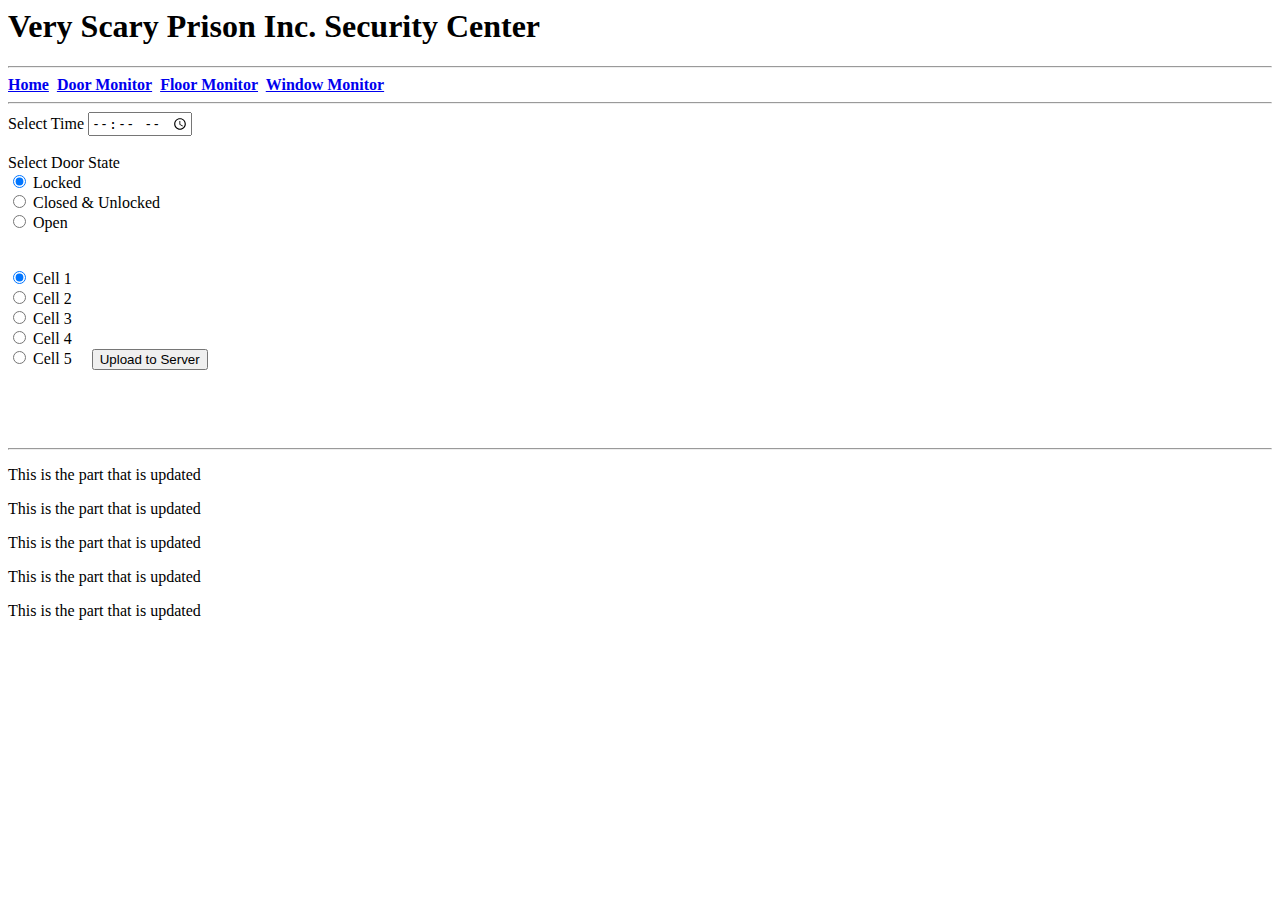
==== doorsensor.html @ 0ddc70e5 "split html pages" ====
<html>

    <head>

        <title> Very Scary Prison Inc.</title>
        <meta charset = "UTF-8">
        <meta name = "viewport" content = "width=device-width, initial-scale=1.0">

    </head>
    <body>

        <div><h1 class='heading'>Very Scary Prison Inc. Security Center</h1></div>
        <hr>
        <nav><b>
            <a href="index1.html">Home</a>&nbsp;
            <a href="doorsensor.html">Door Monitor</a>&nbsp;
            <a href="floorsensor.html">Floor Monitor</a>&nbsp;
            <a href="windowsensor.html">Window Monitor</a>&nbsp;
        </b></nav>
        <hr>

        <form action = "door_server.php" 
        method = "get">
        Select Time 
        <input type = "time" name = "current_time" value = "current_time" >
        <br><br>
        Select Door State
        <br>
        <input type="radio" name ="doorState" value = "locked" checked> Locked  <br>
        <input type="radio" name ="doorState" value = "closed" > Closed & Unlocked  <br> 
        <input type="radio" name ="doorState" value = "open" > Open <br> <br> 
        <br>
        <input type = "radio" name = "cell" value = "1" checked> Cell 1 <br>
        <input type = "radio" name = "cell" value = "2"> Cell 2 <br>
        <input type = "radio" name = "cell" value = "3"> Cell 3 <br>
        <input type = "radio" name = "cell" value = "4"> Cell 4 <br>
        <input type = "radio" name = "cell" value = "5"> Cell 5 &nbsp &nbsp
        <button type = "button"  onclick = "send_door_state(this.form)">
            Upload to Server
        </button>
      </form>
      <br><br><br><hr>
      <p id="doorStatus1"> This is the part that is updated </p>
      <p id="doorStatus2"> This is the part that is updated </p>
      <p id="doorStatus3"> This is the part that is updated </p>
      <p id="doorStatus4"> This is the part that is updated </p>
      <p id="doorStatus5"> This is the part that is updated </p>

      <script type = "text/javascript">

        function send_door_state(theform) {
            request = new XMLHttpRequest();
            //Add if theform.doorState.value matches the three options for states
            request.open("GET","door_server.php?state="+theform.doorState.value+"&time="+theform.current_time.value);
        
            request.onload = function () {
                  door_callback();
            }
            request.send();
        } 
        
        function door_callback() {
        
            if (request.status == 200) {
              document.getElementById("doorStatus").innerHTML = request.responseText;
              document.getElementById("doorStatus").style.font = "italic bold 20px arial,serif";
            }
        
            else if (request.status=404) {
              alert("Server was not found: data returned is :\n"+request.responseText);
            }
        }
        </script>

    </body>

    

</html>
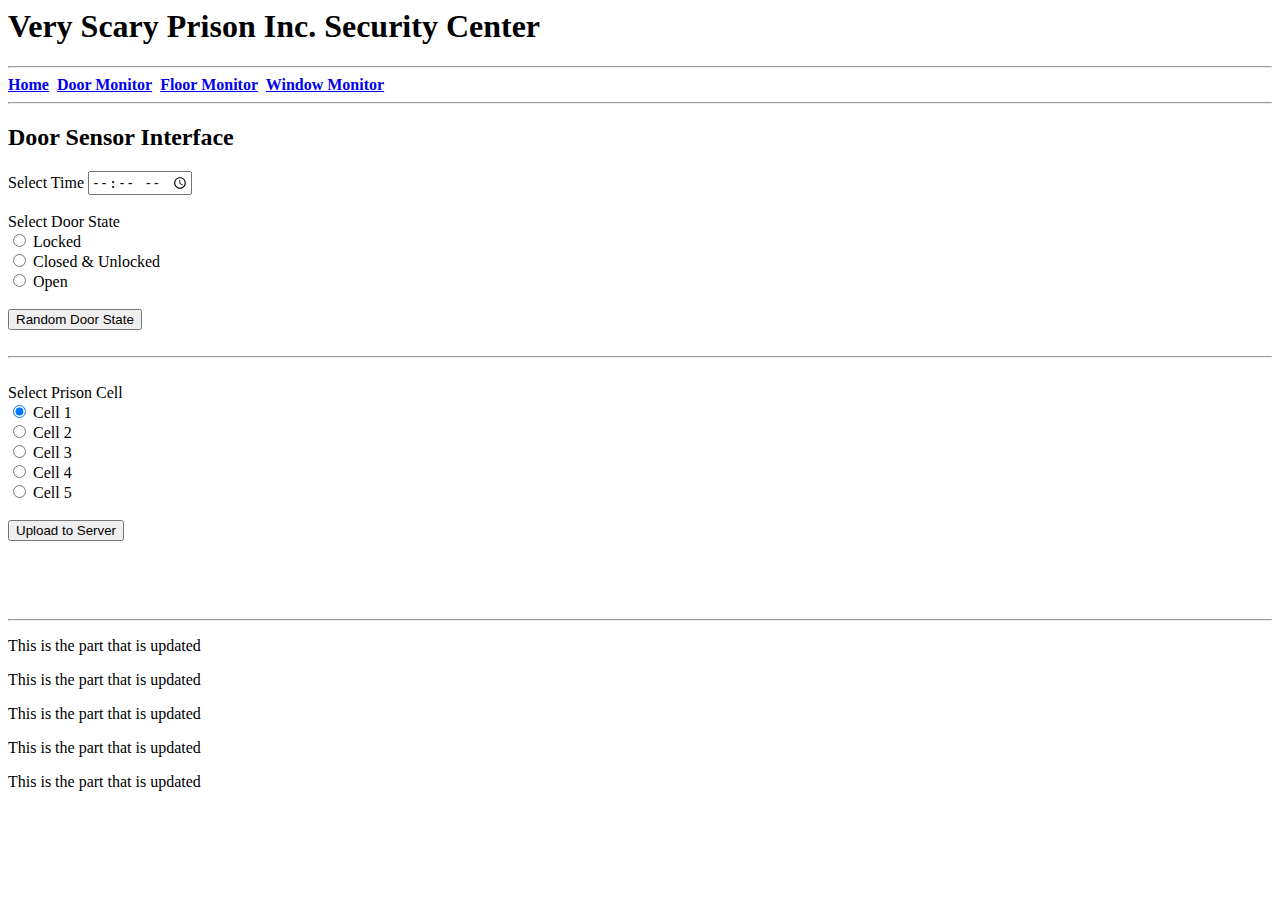
==== commit f6b7ef42: "to many changes to remember" ====
--- a/doorsensor.html
+++ b/doorsensor.html
@@ -12,33 +12,47 @@
         <div><h1 class='heading'>Very Scary Prison Inc. Security Center</h1></div>
         <hr>
         <nav><b>
-            <a href="index1.html">Home</a>&nbsp;
+            <a href="index.html">Home</a>&nbsp;
             <a href="doorsensor.html">Door Monitor</a>&nbsp;
             <a href="floorsensor.html">Floor Monitor</a>&nbsp;
             <a href="windowsensor.html">Window Monitor</a>&nbsp;
         </b></nav>
         <hr>
 
+        <h2> Door Sensor Interface </h2>
         <form action = "door_server.php" 
         method = "get">
         Select Time 
-        <input type = "time" name = "current_time" value = "current_time" >
+        <input type = "time" name = "current_time" >
         <br><br>
         Select Door State
         <br>
-        <input type="radio" name ="doorState" value = "locked" checked> Locked  <br>
+        <input type="radio" name ="doorState" value = "locked"> Locked  <br>
         <input type="radio" name ="doorState" value = "closed" > Closed & Unlocked  <br> 
-        <input type="radio" name ="doorState" value = "open" > Open <br> <br> 
+        <input type="radio" name ="doorState" value = "open__" > Open 
+        <br>
+        <br>
+        <button type = "button" onclick="random_state()">
+                Random Door State
+        </button> 
+        <br>
+        <br>
+        <hr> 
+        <br>
+        Select Prison Cell
         <br>
         <input type = "radio" name = "cell" value = "1" checked> Cell 1 <br>
         <input type = "radio" name = "cell" value = "2"> Cell 2 <br>
         <input type = "radio" name = "cell" value = "3"> Cell 3 <br>
         <input type = "radio" name = "cell" value = "4"> Cell 4 <br>
-        <input type = "radio" name = "cell" value = "5"> Cell 5 &nbsp &nbsp
+        <input type = "radio" name = "cell" value = "5"> Cell 5
+        <br><br>
         <button type = "button"  onclick = "send_door_state(this.form)">
             Upload to Server
         </button>
       </form>
+
+          
       <br><br><br><hr>
       <p id="doorStatus1"> This is the part that is updated </p>
       <p id="doorStatus2"> This is the part that is updated </p>
@@ -46,30 +60,50 @@
       <p id="doorStatus4"> This is the part that is updated </p>
       <p id="doorStatus5"> This is the part that is updated </p>
 
-      <script type = "text/javascript">
+      <script type = "text/javascript"> 
 
-        function send_door_state(theform) {
+        function send_door_state(theform) 
+        {    
             request = new XMLHttpRequest();
-            //Add if theform.doorState.value matches the three options for states
-            request.open("GET","door_server.php?state="+theform.doorState.value+"&time="+theform.current_time.value);
-        
-            request.onload = function () {
-                  door_callback();
+            request.open("GET","door_server.php?state="+theform.doorState.value+"&time="+theform.current_time.value+"&cell_num="+theform.cell.value);
+            
+            request.onload = function () 
+            {
+                door_callback(theform);
             }
+
             request.send();
         } 
         
-        function door_callback() {
-        
-            if (request.status == 200) {
-              document.getElementById("doorStatus").innerHTML = request.responseText;
-              document.getElementById("doorStatus").style.font = "italic bold 20px arial,serif";
+        function door_callback(theform)
+        {
+            if (request.status == 200)
+            {
+               
+                if(request.responseText.trim() == 'on')
+                    {
+                    alert("Warning. The Alarm is on in Cell "+theform.cell.value);
+                     }
+
+              document.getElementById("doorStatus1").innerHTML = request.responseText;
+              document.getElementById("doorStatus1").style.font = "italic bold 20px arial,serif";
             }
-        
+
             else if (request.status=404) {
               alert("Server was not found: data returned is :\n"+request.responseText);
             }
         }
+
+       
+        function random_state()
+        {
+            var array    = document.getElementsByName('doorState');
+            var rand_num = Math.floor((Math.random()*3));
+            array[rand_num].checked = true;
+        }
+
+
+
         </script>
 
     </body>
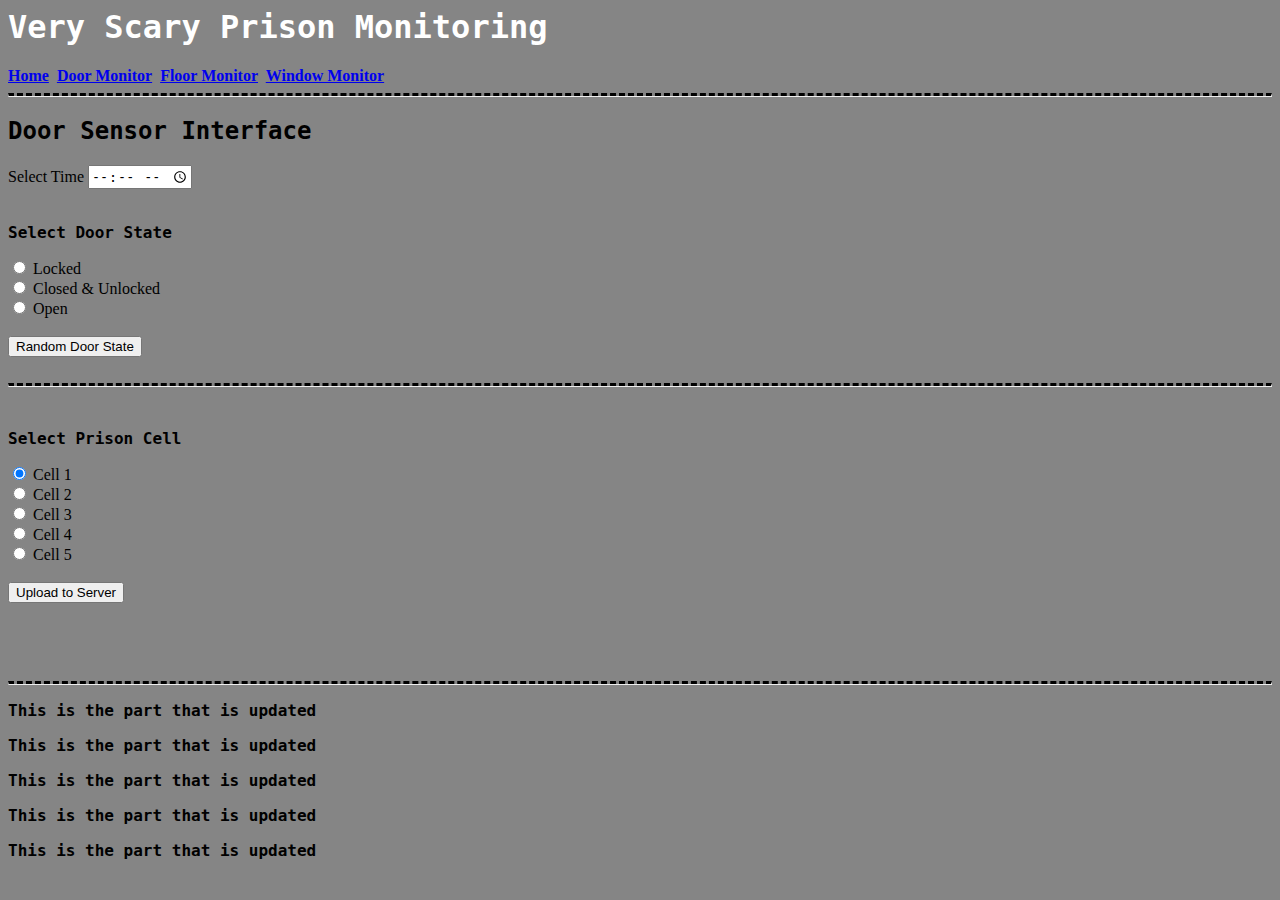
==== commit 6655db0d: "Small visual changes" ====
--- a/doorsensor.html
+++ b/doorsensor.html
@@ -5,12 +5,12 @@
         <title> Very Scary Prison Inc.</title>
         <meta charset = "UTF-8">
         <meta name = "viewport" content = "width=device-width, initial-scale=1.0">
+        <link rel="stylesheet" type="text/css" href="custom.css">
 
     </head>
     <body>
 
-        <div><h1 class='heading'>Very Scary Prison Inc. Security Center</h1></div>
-        <hr>
+        <div><h1 class='heading'>Very Scary Prison Monitoring</h1></div>
         <nav><b>
             <a href="index.html">Home</a>&nbsp;
             <a href="doorsensor.html">Door Monitor</a>&nbsp;
@@ -25,8 +25,7 @@
         Select Time 
         <input type = "time" name = "current_time" >
         <br><br>
-        Select Door State
-        <br>
+       <p> Select Door State </p>  
         <input type="radio" name ="doorState" value = "locked"> Locked  <br>
         <input type="radio" name ="doorState" value = "closed" > Closed & Unlocked  <br> 
         <input type="radio" name ="doorState" value = "open__" > Open 
@@ -39,8 +38,7 @@
         <br>
         <hr> 
         <br>
-        Select Prison Cell
-        <br>
+        <p>Select Prison Cell</p>
         <input type = "radio" name = "cell" value = "1" checked> Cell 1 <br>
         <input type = "radio" name = "cell" value = "2"> Cell 2 <br>
         <input type = "radio" name = "cell" value = "3"> Cell 3 <br>
--- a/custom.css
+++ b/custom.css
@@ -0,0 +1,24 @@
+
+body {
+    background-color: #858585;
+  }
+  
+h1 {
+    color: white;
+    font-family: "Lucida Console", Monaco, monospace;
+}
+
+ h2, h3, h4, h5, h6 {
+  
+  font-family: "Lucida Console", Monaco, monospace;
+}
+
+
+p, div {
+   font-family:  "Lucida Console", Monaco, monospace;
+   font-weight: bold;
+}
+
+hr {
+	border-top: 3px dashed black;
+}
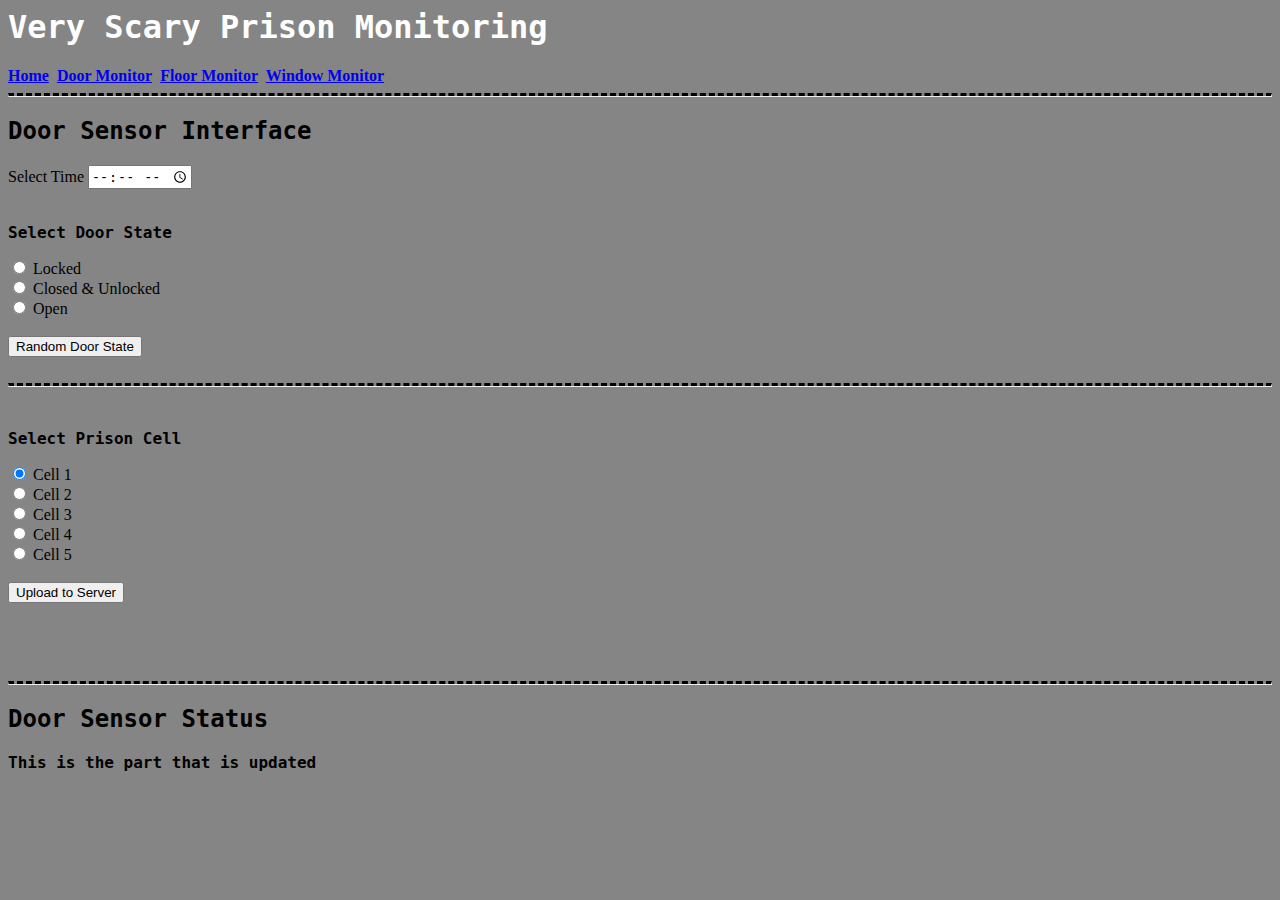
==== commit e13518e3: "servers now update on sensor to show sensor status" ====
--- a/doorsensor.html
+++ b/doorsensor.html
@@ -52,11 +52,8 @@
 
           
       <br><br><br><hr>
+      <h2>Door Sensor Status</h2>
       <p id="doorStatus1"> This is the part that is updated </p>
-      <p id="doorStatus2"> This is the part that is updated </p>
-      <p id="doorStatus3"> This is the part that is updated </p>
-      <p id="doorStatus4"> This is the part that is updated </p>
-      <p id="doorStatus5"> This is the part that is updated </p>
 
       <script type = "text/javascript"> 
 
@@ -74,16 +71,19 @@
         } 
         
         function door_callback(theform)
-        {
-            if (request.status == 200)
-            {
-               
-                if(request.responseText.trim() == 'on')
+        {       
+                var message = request.responseText.trim();
+                var alarm_state = message.substring(0, 2);
+                var sensor_status = message.substring(3)
+
+                if (request.status == 200) {
+                    if(alarm_state.trim() == 'on')
                     {
-                    alert("Warning. The Alarm is on in Cell "+theform.cell.value);
+                        sensor_status = message.substring(2)
+                        alert("Warning. The Alarm is on in Cell "+theform.cell.value);
                      }
 
-              document.getElementById("doorStatus1").innerHTML = request.responseText;
+              document.getElementById("doorStatus1").innerHTML = sensor_status;
               document.getElementById("doorStatus1").style.font = "italic bold 20px arial,serif";
             }
 
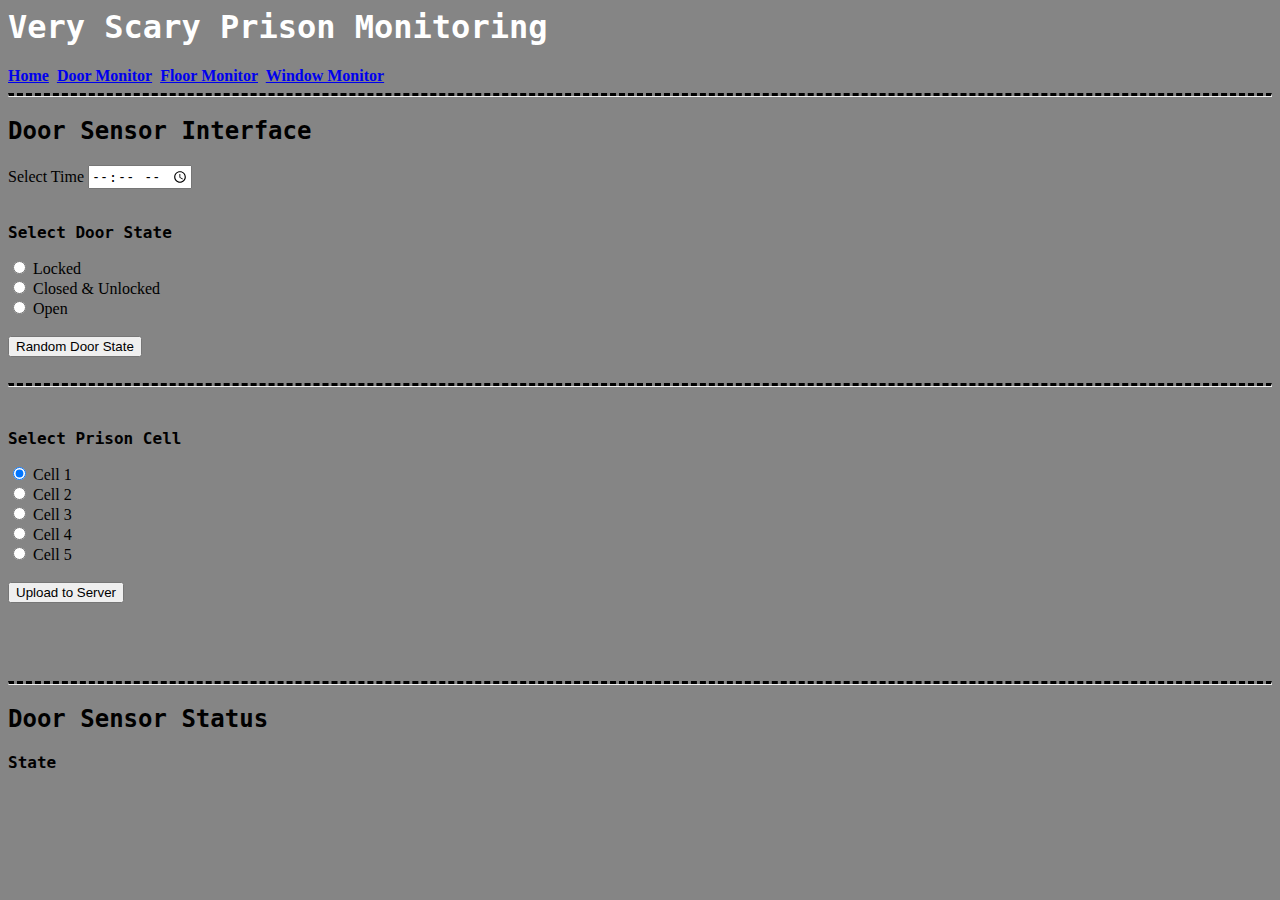
==== commit b7c4be7f: "Cleaned up code / added comments" ====
--- a/doorsensor.html
+++ b/doorsensor.html
@@ -1,15 +1,13 @@
 <html>
 
     <head>
-
         <title> Very Scary Prison Inc.</title>
         <meta charset = "UTF-8">
         <meta name = "viewport" content = "width=device-width, initial-scale=1.0">
         <link rel="stylesheet" type="text/css" href="custom.css">
+    </head>
 
-    </head>
     <body>
-
         <div><h1 class='heading'>Very Scary Prison Monitoring</h1></div>
         <nav><b>
             <a href="index.html">Home</a>&nbsp;
@@ -21,91 +19,96 @@
 
         <h2> Door Sensor Interface </h2>
         <form action = "door_server.php" 
-        method = "get">
-        Select Time 
-        <input type = "time" name = "current_time" >
-        <br><br>
-       <p> Select Door State </p>  
-        <input type="radio" name ="doorState" value = "locked"> Locked  <br>
-        <input type="radio" name ="doorState" value = "closed" > Closed & Unlocked  <br> 
-        <input type="radio" name ="doorState" value = "open__" > Open 
-        <br>
-        <br>
-        <button type = "button" onclick="random_state()">
+            method = "get">
+            Select Time 
+            <input type = "time" name = "current_time" >
+            <br><br>
+            <p> Select Door State </p>  
+            <input type="radio" name ="doorState" value = "locked"> Locked  <br>
+            <input type="radio" name ="doorState" value = "closed" > Closed & Unlocked  <br> 
+            <input type="radio" name ="doorState" value = "open__" > Open 
+            <br>
+            <br>
+            <button type = "button" onclick="rand_door_state()">
                 Random Door State
-        </button> 
-        <br>
-        <br>
-        <hr> 
-        <br>
-        <p>Select Prison Cell</p>
-        <input type = "radio" name = "cell" value = "1" checked> Cell 1 <br>
-        <input type = "radio" name = "cell" value = "2"> Cell 2 <br>
-        <input type = "radio" name = "cell" value = "3"> Cell 3 <br>
-        <input type = "radio" name = "cell" value = "4"> Cell 4 <br>
-        <input type = "radio" name = "cell" value = "5"> Cell 5
-        <br><br>
-        <button type = "button"  onclick = "send_door_state(this.form)">
-            Upload to Server
-        </button>
-      </form>
+            </button> 
+            <br>
+            <br>
+            <hr> 
+            <br>
+            <p>Select Prison Cell</p>
+            <input type = "radio" name = "cell" value = "1" checked> Cell 1 <br>
+            <input type = "radio" name = "cell" value = "2"> Cell 2 <br>
+            <input type = "radio" name = "cell" value = "3"> Cell 3 <br>
+            <input type = "radio" name = "cell" value = "4"> Cell 4 <br>
+            <input type = "radio" name = "cell" value = "5"> Cell 5
+            <br><br>
+            <button type = "button"  onclick = "send_door_state(this.form)">
+                Upload to Server
+            </button>
+        </form>
 
-          
-      <br><br><br><hr>
-      <h2>Door Sensor Status</h2>
-      <p id="doorStatus1"> This is the part that is updated </p>
+        <br><br><br>
+        <hr>
+        <h2>Door Sensor Status</h2>
+        <p id="doorStatus1"> State </p>
 
-      <script type = "text/javascript"> 
+        <script type = "text/javascript"> 
 
-        function send_door_state(theform) 
-        {    
-            request = new XMLHttpRequest();
-            request.open("GET","door_server.php?state="+theform.doorState.value+"&time="+theform.current_time.value+"&cell_num="+theform.cell.value);
+            //Name: send_door_state
+            //function:Updates door server with current door sensor states
+            //param: theform
+                //Desc: A html form where door sensor states are entered
+            function send_door_state(theform) 
+            {    
+                request = new XMLHttpRequest();
+                request.open("GET","door_server.php?state="+theform.doorState.value+"&time="+theform.current_time.value+"&cell_num="+theform.cell.value);
             
-            request.onload = function () 
-            {
-                door_callback(theform);
-            }
+                request.onload = function () 
+                {
+                    door_callback(theform);
+                }
 
-            request.send();
-        } 
+                request.send();
+            } 
         
-        function door_callback(theform)
-        {       
+            //Name: window_callback
+            //Function:callback function: handles response message sent from window server
+            //param: theform
+                //Desc: a html form where window sensor states are entered
+            function door_callback(theform)
+            {       
                 var message = request.responseText.trim();
                 var alarm_state = message.substring(0, 2);
                 var sensor_status = message.substring(3)
 
-                if (request.status == 200) {
-                    if(alarm_state.trim() == 'on')
-                    {
-                        sensor_status = message.substring(2)
-                        alert("Warning. The Alarm is on in Cell "+theform.cell.value);
-                     }
+                    if (request.status == 200) {
+                        if(alarm_state.trim() == 'on')
+                        {
+                            sensor_status = message.substring(2)
+                            alert("Warning. The Alarm is on in Cell "+theform.cell.value);
+                        }
 
-              document.getElementById("doorStatus1").innerHTML = sensor_status;
-              document.getElementById("doorStatus1").style.font = "italic bold 20px arial,serif";
+                document.getElementById("doorStatus1").innerHTML = sensor_status;
+                document.getElementById("doorStatus1").style.font = "italic bold 20px arial,serif";
+                }
+
+                else if (request.status=404) {
+                alert("Server was not found: data returned is :\n"+request.responseText);
+                }
             }
 
-            else if (request.status=404) {
-              alert("Server was not found: data returned is :\n"+request.responseText);
+            //Name: rand_door_state
+            //Function: Generates a random number between 1 and 3 and checks corresponding door state radio button
+            function rand_door_state()
+            {
+                var array    = document.getElementsByName('doorState');
+                var rand_num = Math.floor((Math.random()*3));
+                array[rand_num].checked = true;
             }
-        }
-
-       
-        function random_state()
-        {
-            var array    = document.getElementsByName('doorState');
-            var rand_num = Math.floor((Math.random()*3));
-            array[rand_num].checked = true;
-        }
-
-
 
         </script>
 
     </body>
 
-    
-
 </html>